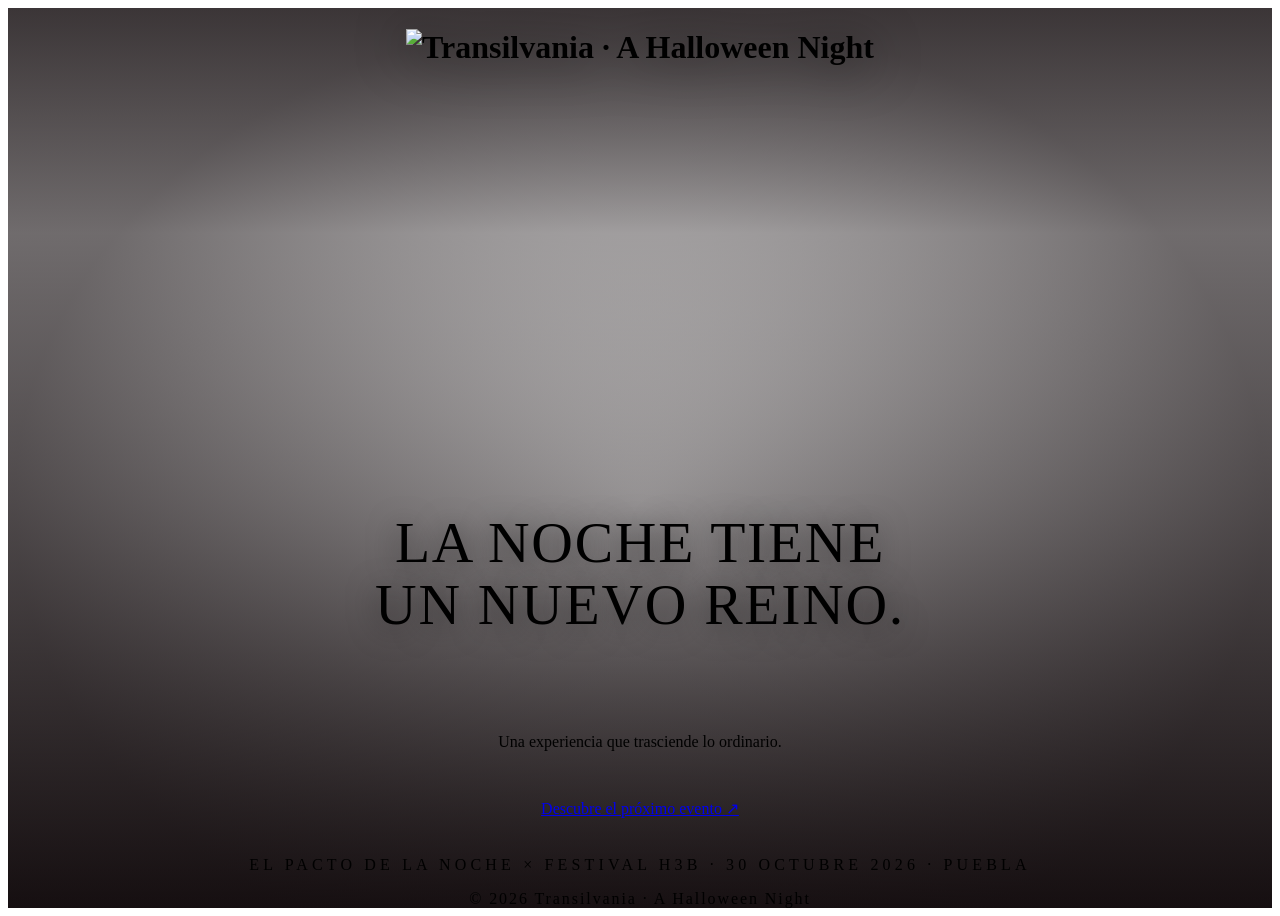
==== site/index.html @ 6d48f1c5 "Landing /elpacto y home temporal, lista para desplegar en Netlify - /elpacto: landing de El Pacto de" ====
<!doctype html>
<html lang="es-MX">
<head>
  <meta charset="utf-8">
  <script>document.documentElement.classList.add("js")</script>
  <meta name="viewport" content="width=device-width, initial-scale=1, viewport-fit=cover">
  <!-- HOME TEMPORAL: se reemplaza por la HOME corporativa definitiva. -->
  <title>Transilvania · A Halloween Night</title>
  <meta name="description" content="Transilvania · A Halloween Night. La noche tiene un nuevo reino. Próximo evento: El Pacto de la Noche × Festival H3B, 30 de octubre de 2026 en Puebla.">
  <meta name="theme-color" content="#10090B">
  <link rel="canonical" href="https://transilvaniahalloween.com/">

  <meta property="og:type" content="website">
  <meta property="og:site_name" content="Transilvania · A Halloween Night">
  <meta property="og:locale" content="es_MX">
  <meta property="og:url" content="https://transilvaniahalloween.com/">
  <meta property="og:title" content="Transilvania · A Halloween Night">
  <meta property="og:description" content="La noche tiene un nuevo reino. Próximo evento: El Pacto de la Noche × Festival H3B · 30 Octubre 2026 · Puebla.">
  <meta property="og:image" content="https://transilvaniahalloween.com/assets/img/og-elpacto.jpg">
  <meta property="og:image:width" content="1200">
  <meta property="og:image:height" content="630">
  <meta name="twitter:card" content="summary_large_image">

  <link rel="icon" href="/favicon.svg" type="image/svg+xml">
  <link rel="apple-touch-icon" href="/assets/img/apple-touch-icon.png">

  <link rel="preconnect" href="https://fonts.googleapis.com">
  <link rel="preconnect" href="https://fonts.gstatic.com" crossorigin>
  <link href="https://fonts.googleapis.com/css2?family=Cinzel:wght@500;600&family=Montserrat:wght@400;500&display=swap" rel="stylesheet">

  <link rel="preload" as="image" href="/assets/img/poster-desktop.webp" media="(min-aspect-ratio: 1/1)">
  <link rel="preload" as="image" href="/assets/img/poster-mobile.webp" media="(max-aspect-ratio: 1/1)">
  <link rel="stylesheet" href="/assets/css/base.css">
  <style>
    .splash {
      position: relative;
      min-height: 100vh;
      min-height: 100svh;
      display: grid;
      grid-template-rows: auto 1fr auto;
      isolation: isolate;
      overflow: hidden;
    }
    .splash__media { position: absolute; inset: 0; z-index: -2; background: var(--black); }
    .splash__media img, .splash__media video {
      position: absolute; inset: 0; width: 100%; height: 100%; object-fit: cover;
    }
    .splash__media video { opacity: 0; transition: opacity 1.4s var(--ease); }
    .splash__media video.is-playing { opacity: 1; }
    .splash::before {
      content: ""; position: absolute; inset: 0; z-index: -1;
      background:
        radial-gradient(ellipse at 50% 55%, rgba(16, 9, 11, 0.15) 0%, rgba(16, 9, 11, 0.6) 70%),
        linear-gradient(180deg, rgba(16, 9, 11, 0.55) 0%, transparent 25%, rgba(16, 9, 11, 0.35) 55%, rgba(16, 9, 11, 0.94) 100%);
    }
    .splash__top { display: flex; justify-content: center; padding: clamp(1.5rem, 4vh, 2.5rem) var(--gutter) 0; }
    .splash__top img { width: clamp(170px, 18vw, 260px); filter: drop-shadow(0 6px 24px rgba(0, 0, 0, 0.7)); }
    .splash__body {
      align-self: end;
      display: grid; justify-items: center; text-align: center; gap: 1.4rem;
      padding: 0 var(--gutter) clamp(2rem, 6vh, 4rem);
    }
    .splash__title {
      font-family: var(--f-display); font-weight: 500;
      font-size: clamp(1.9rem, 1.2rem + 3vw, 4rem);
      line-height: 1.08; letter-spacing: 0.03em; text-transform: uppercase;
      text-wrap: balance; text-shadow: 0 4px 30px rgba(0, 0, 0, 0.6);
    }
    .splash__sub { color: var(--ivory-dim); font-size: var(--fs-lead); }
    .splash__body .btn { margin-top: 0.6rem; }
    .splash__event {
      font-family: var(--f-display); font-size: var(--fs-xs);
      letter-spacing: 0.26em; text-transform: uppercase; color: var(--gold);
    }
    .splash__foot {
      padding: 1.2rem var(--gutter) calc(1.2rem + env(safe-area-inset-bottom));
      text-align: center; font-size: var(--fs-xs); letter-spacing: 0.12em; color: var(--ivory-mute);
    }
    @media (max-width: 600px) {
      .splash__body .btn { width: 100%; max-width: 360px; }
      .splash__event { line-height: 1.9; }
    }
  </style>
</head>
<body>
  <main class="splash">
    <div class="splash__media" aria-hidden="true">
      <picture>
        <source media="(max-aspect-ratio: 1/1)" srcset="/assets/img/poster-mobile.webp">
        <img src="/assets/img/poster-desktop.webp" alt="" fetchpriority="high">
      </picture>
      <video muted loop playsinline preload="none" data-hero-video
             data-src-desktop="/assets/video/splash-desktop.mp4"
             data-src-mobile="/assets/video/splash-mobile.mp4"></video>
    </div>

    <header class="splash__top">
      <h1><img src="/assets/img/logo-transilvania.webp" alt="Transilvania · A Halloween Night" width="600" height="200"></h1>
    </header>

    <div class="splash__body">
      <p class="splash__title reveal">La noche tiene<br>un nuevo reino.</p>
      <p class="splash__sub reveal">Una experiencia que trasciende lo ordinario.</p>
      <a class="btn btn--primary btn--lg" href="/elpacto" data-landing="home_splash">
        Descubre el próximo evento <span class="btn__arrow" aria-hidden="true">↗</span>
      </a>
      <p class="splash__event reveal">El Pacto de la Noche × Festival H3B · 30 Octubre 2026 · Puebla</p>
    </div>

    <footer class="splash__foot">© 2026 Transilvania · A Halloween Night</footer>
  </main>

  <script src="/assets/js/config.js"></script>
  <script>
    (function () {
      document.querySelectorAll("[data-landing]").forEach(function (a) {
        a.addEventListener("click", function () {
          window.trackEvent("event_landing_click", { location: a.dataset.landing, destination: "/elpacto" });
        });
      });

      var reduce = matchMedia("(prefers-reduced-motion: reduce)").matches;
      var saveData = navigator.connection && navigator.connection.saveData;
      var v = document.querySelector("[data-hero-video]");
      function load() {
        if (reduce || saveData) return;
        v.src = matchMedia("(max-aspect-ratio: 1/1)").matches ? v.dataset.srcMobile : v.dataset.srcDesktop;
        v.addEventListener("playing", function () { v.classList.add("is-playing"); });
        var p = v.play(); if (p && p.catch) p.catch(function () {});
      }
      if (document.readyState === "complete") load(); else addEventListener("load", load);

      var els = document.querySelectorAll(".reveal");
      els.forEach(function (el, i) {
        el.style.setProperty("--d", (0.2 + i * 0.12) + "s");
        requestAnimationFrame(function () { requestAnimationFrame(function () { el.classList.add("is-in"); }); });
      });
    })();
  </script>
</body>
</html>
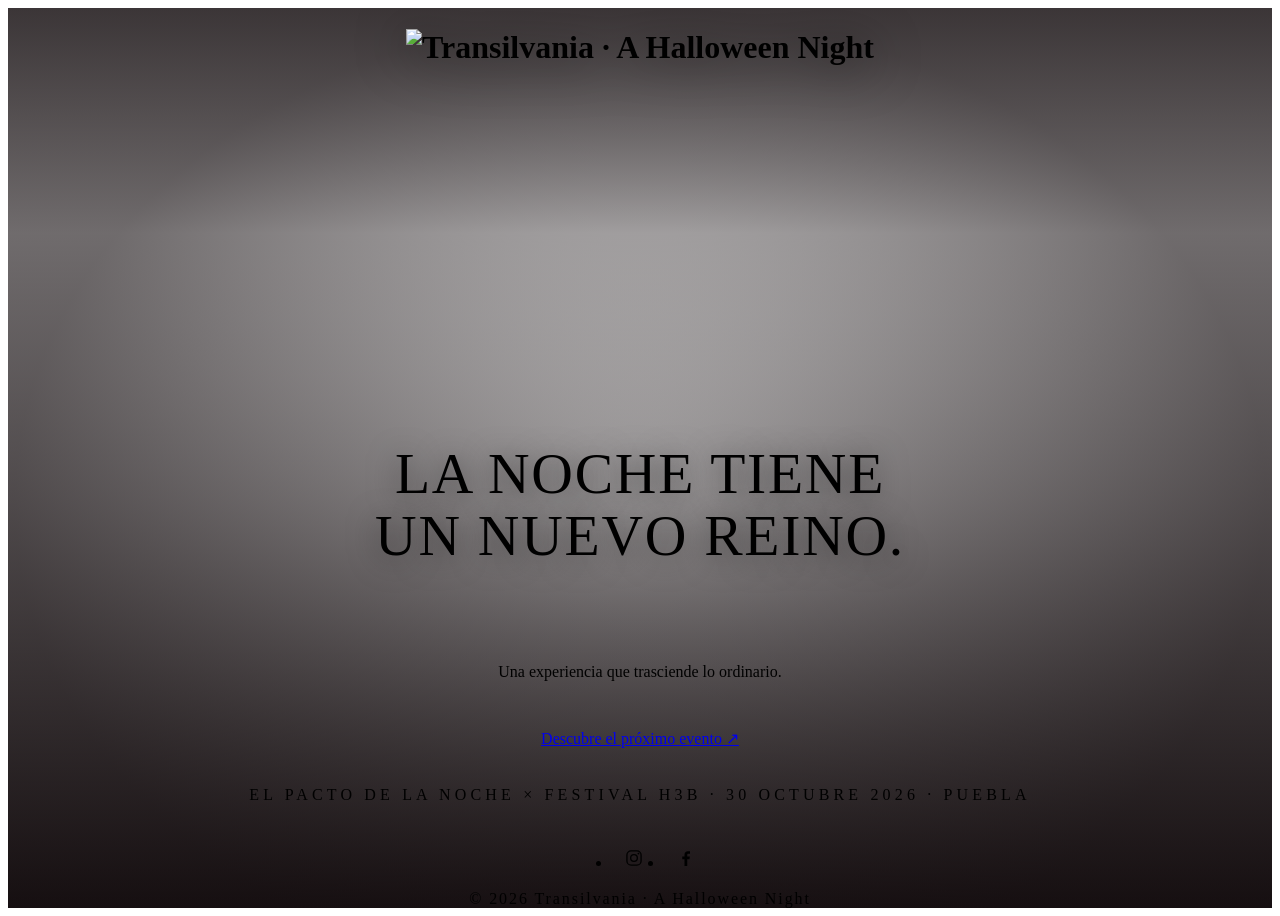
==== commit 3adaa389: "Botones principales negro y oro; redes Instagram y Facebook - CTA principal: fondo negro, marco dora" ====
--- a/site/index.html
+++ b/site/index.html
@@ -76,6 +76,10 @@
       padding: 1.2rem var(--gutter) calc(1.2rem + env(safe-area-inset-bottom));
       text-align: center; font-size: var(--fs-xs); letter-spacing: 0.12em; color: var(--ivory-mute);
     }
+    .splash__social { display: flex; justify-content: center; gap: 0.5rem; margin-bottom: 0.6rem; }
+    .splash__social a { display: grid; place-items: center; width: 44px; height: 44px; border-radius: 50%; color: var(--ivory-dim); transition: color 0.3s, background-color 0.3s; }
+    .splash__social a:hover { color: var(--gold); background: rgba(244, 239, 234, 0.06); }
+    .splash__social svg { width: 20px; height: 20px; }
     @media (max-width: 600px) {
       .splash__body .btn { width: 100%; max-width: 360px; }
       .splash__event { line-height: 1.9; }
@@ -107,7 +111,13 @@
       <p class="splash__event reveal">El Pacto de la Noche × Festival H3B · 30 Octubre 2026 · Puebla</p>
     </div>
 
-    <footer class="splash__foot">© 2026 Transilvania · A Halloween Night</footer>
+    <footer class="splash__foot">
+      <ul class="splash__social" aria-label="Redes sociales">
+        <li><a href="https://www.instagram.com/transilvania.halloweenfest/" target="_blank" rel="noopener" aria-label="Instagram"><svg viewBox="0 0 24 24" aria-hidden="true"><rect x="3.5" y="3.5" width="17" height="17" rx="5" fill="none" stroke="currentColor" stroke-width="1.6"/><circle cx="12" cy="12" r="4" fill="none" stroke="currentColor" stroke-width="1.6"/><circle cx="17.3" cy="6.7" r="1.1" fill="currentColor"/></svg></a></li>
+        <li><a href="https://www.facebook.com/Transilvania.Halloween" target="_blank" rel="noopener" aria-label="Facebook"><svg viewBox="0 0 24 24" aria-hidden="true"><path fill="currentColor" d="M13.5 21.5v-8h2.7l.4-3.2h-3.1V8.3c0-.9.3-1.5 1.6-1.5h1.7V4a22 22 0 0 0-2.5-.1c-2.4 0-4.1 1.5-4.1 4.2v2.2H7.5v3.2h2.7v8z"/></svg></a></li>
+      </ul>
+      © 2026 Transilvania · A Halloween Night
+    </footer>
   </main>
 
   <script src="/assets/js/config.js"></script>
